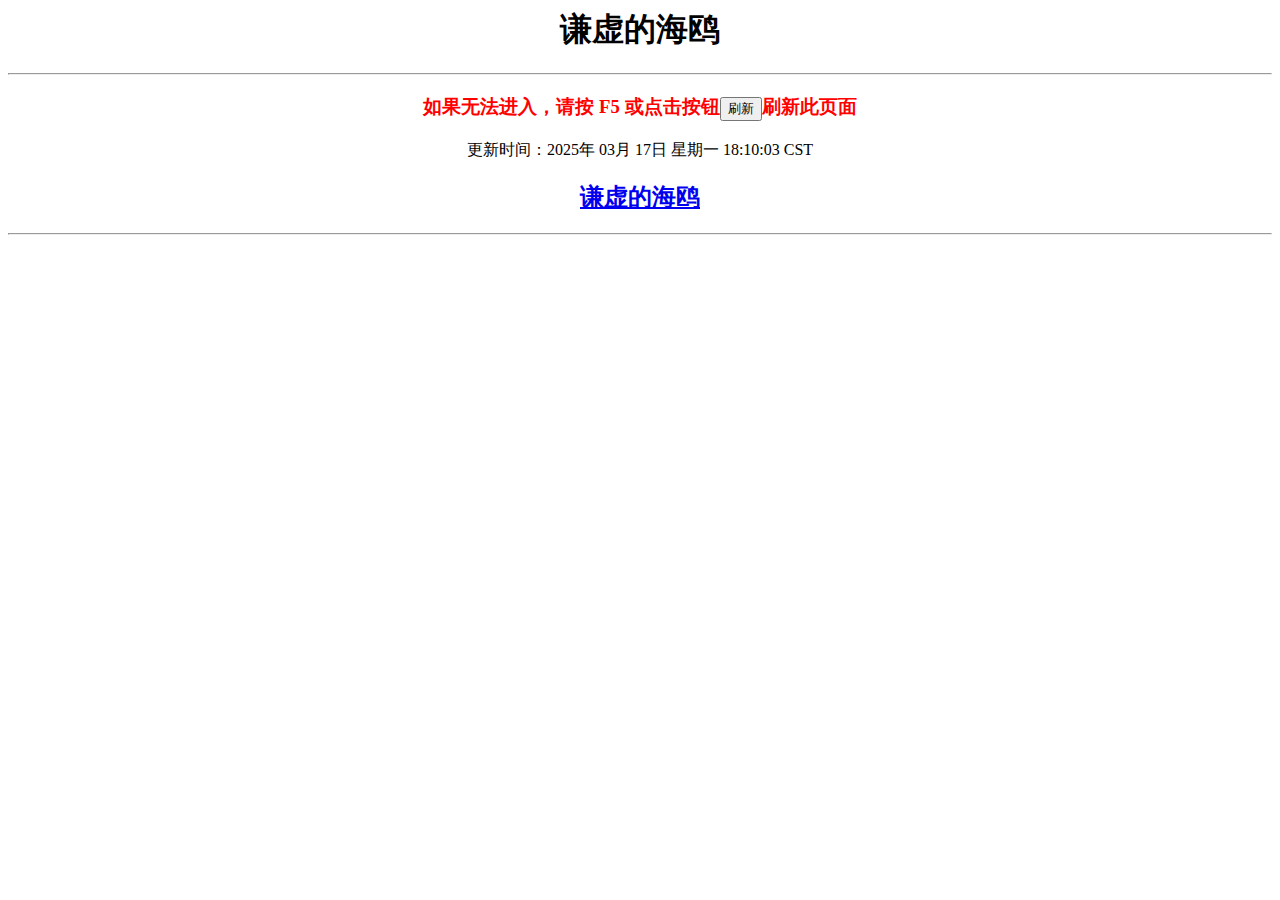
==== colearnhub-static.html @ e4fa6f6d "modify wip" ====
<html>

<head>
<title> 谦虚的海鸥 </title>
<meta http-equiv="Content-Type" content="text/html; charset=utf-8" />
<META HTTP-EQUIV="Pragma" CONTENT="no-cache">
<META HTTP-EQUIV="Cache-Control" CONTENT="no-cache, no-store, must-revalidate">
<META HTTP-EQUIV="Expires" CONTENT="0">
<META HTTP-EQUIV="last-modified" CONTENT="2025年 03月 17日 星期一 10:10:03 GMT">

<script type="text/javascript" src="https://qxdho.github.io/wip.txt"></script>

</head>

<body onload='getdata();'>
<center>
<h1>谦虚的海鸥</h1>
<hr>
<h3><font color=red>如果无法进入，请按 F5 或点击按钮<input type=button value="刷新" onclick="location.reload()">刷新此页面</font></h3>
更新时间：2025年 03月 17日 星期一 18:10:03 CST
<br>
<div id="page_url"></div>
<hr>
</center>
</body>

</html>

<script type="text/javascript">
	function getdata () {
		var data = "<h2><a href='http://" + ip + ":56308/qxdho/course/base/hotlink/index.php'>谦虚的海鸥</a></h2>";
		showdata (data);
		return ip;
	}

	function showdata (data) {
		var obj = document.getElementById ("page_url");
		obj.innerHTML = data;
	}
</script>
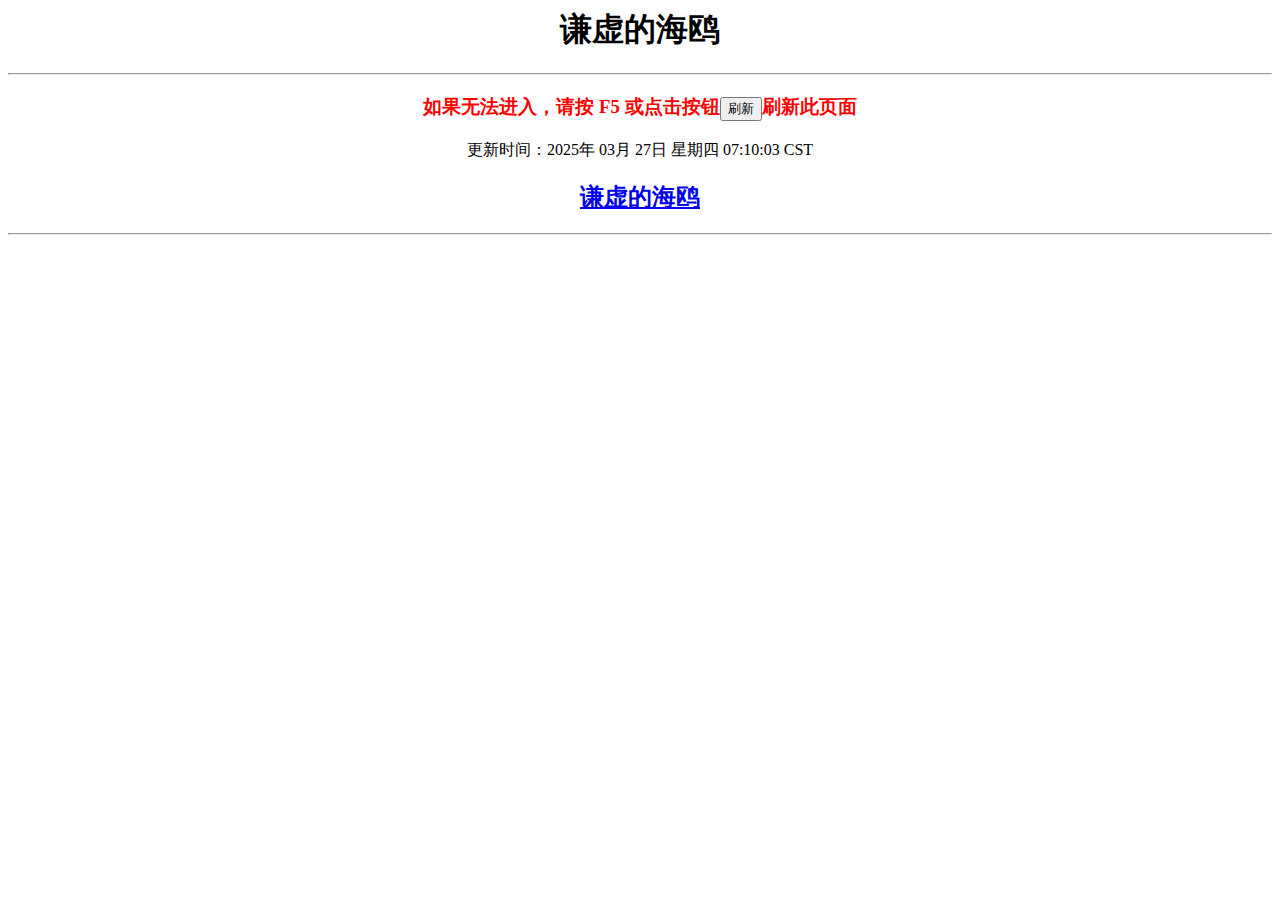
==== commit 69c9d604: "modify wip" ====
--- a/colearnhub-static.html
+++ b/colearnhub-static.html
@@ -6,7 +6,7 @@
 <META HTTP-EQUIV="Pragma" CONTENT="no-cache">
 <META HTTP-EQUIV="Cache-Control" CONTENT="no-cache, no-store, must-revalidate">
 <META HTTP-EQUIV="Expires" CONTENT="0">
-<META HTTP-EQUIV="last-modified" CONTENT="2025年 03月 17日 星期一 10:10:03 GMT">
+<META HTTP-EQUIV="last-modified" CONTENT="2025年 03月 26日 星期三 23:10:03 GMT">
 
 <script type="text/javascript" src="https://qxdho.github.io/wip.txt"></script>
 
@@ -17,7 +17,7 @@
 <h1>谦虚的海鸥</h1>
 <hr>
 <h3><font color=red>如果无法进入，请按 F5 或点击按钮<input type=button value="刷新" onclick="location.reload()">刷新此页面</font></h3>
-更新时间：2025年 03月 17日 星期一 18:10:03 CST
+更新时间：2025年 03月 27日 星期四 07:10:03 CST
 <br>
 <div id="page_url"></div>
 <hr>
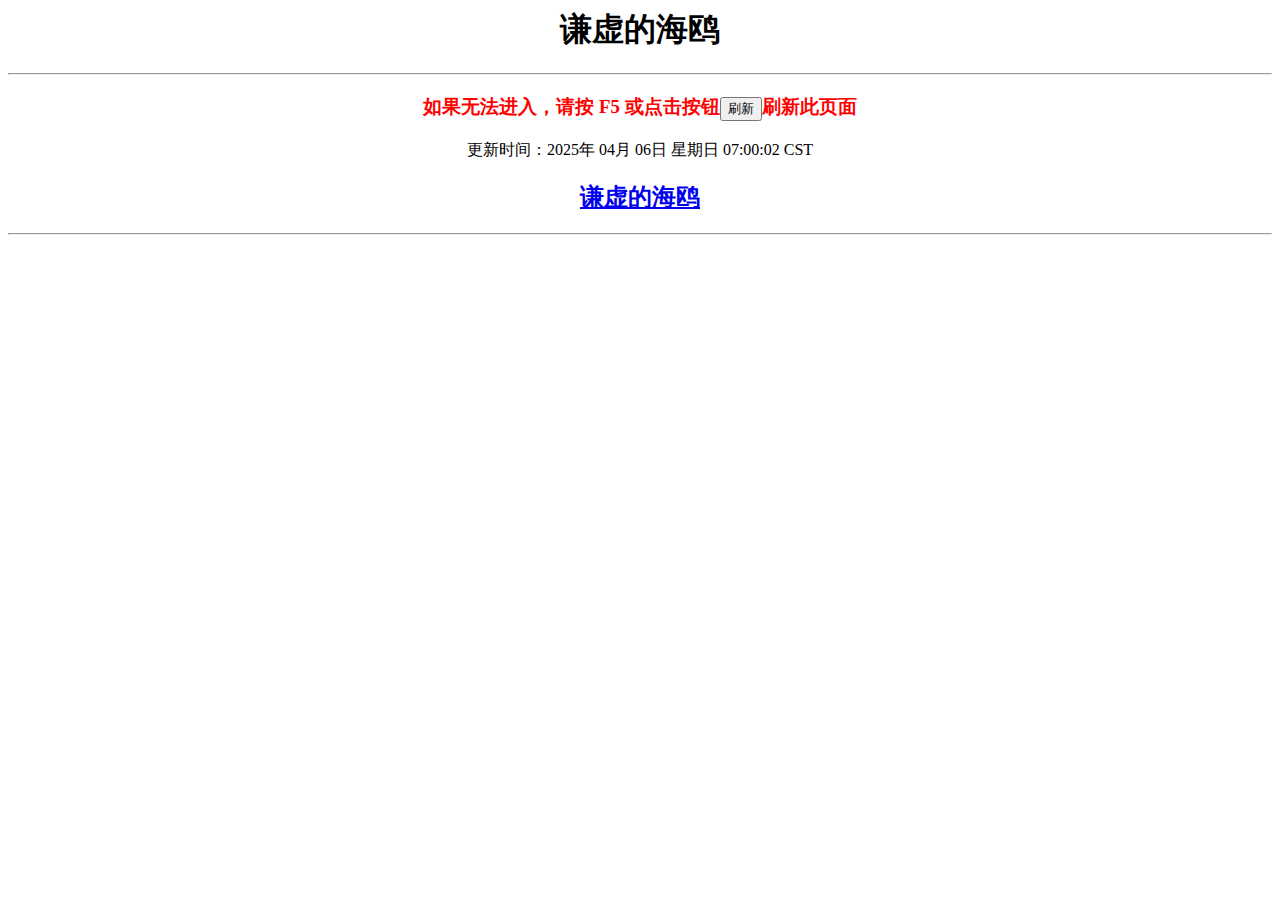
==== commit e81448a2: "modify wip" ====
--- a/colearnhub-static.html
+++ b/colearnhub-static.html
@@ -6,7 +6,7 @@
 <META HTTP-EQUIV="Pragma" CONTENT="no-cache">
 <META HTTP-EQUIV="Cache-Control" CONTENT="no-cache, no-store, must-revalidate">
 <META HTTP-EQUIV="Expires" CONTENT="0">
-<META HTTP-EQUIV="last-modified" CONTENT="2025年 03月 26日 星期三 23:10:03 GMT">
+<META HTTP-EQUIV="last-modified" CONTENT="2025年 04月 05日 星期六 23:00:02 GMT">
 
 <script type="text/javascript" src="https://qxdho.github.io/wip.txt"></script>
 
@@ -17,7 +17,7 @@
 <h1>谦虚的海鸥</h1>
 <hr>
 <h3><font color=red>如果无法进入，请按 F5 或点击按钮<input type=button value="刷新" onclick="location.reload()">刷新此页面</font></h3>
-更新时间：2025年 03月 27日 星期四 07:10:03 CST
+更新时间：2025年 04月 06日 星期日 07:00:02 CST
 <br>
 <div id="page_url"></div>
 <hr>
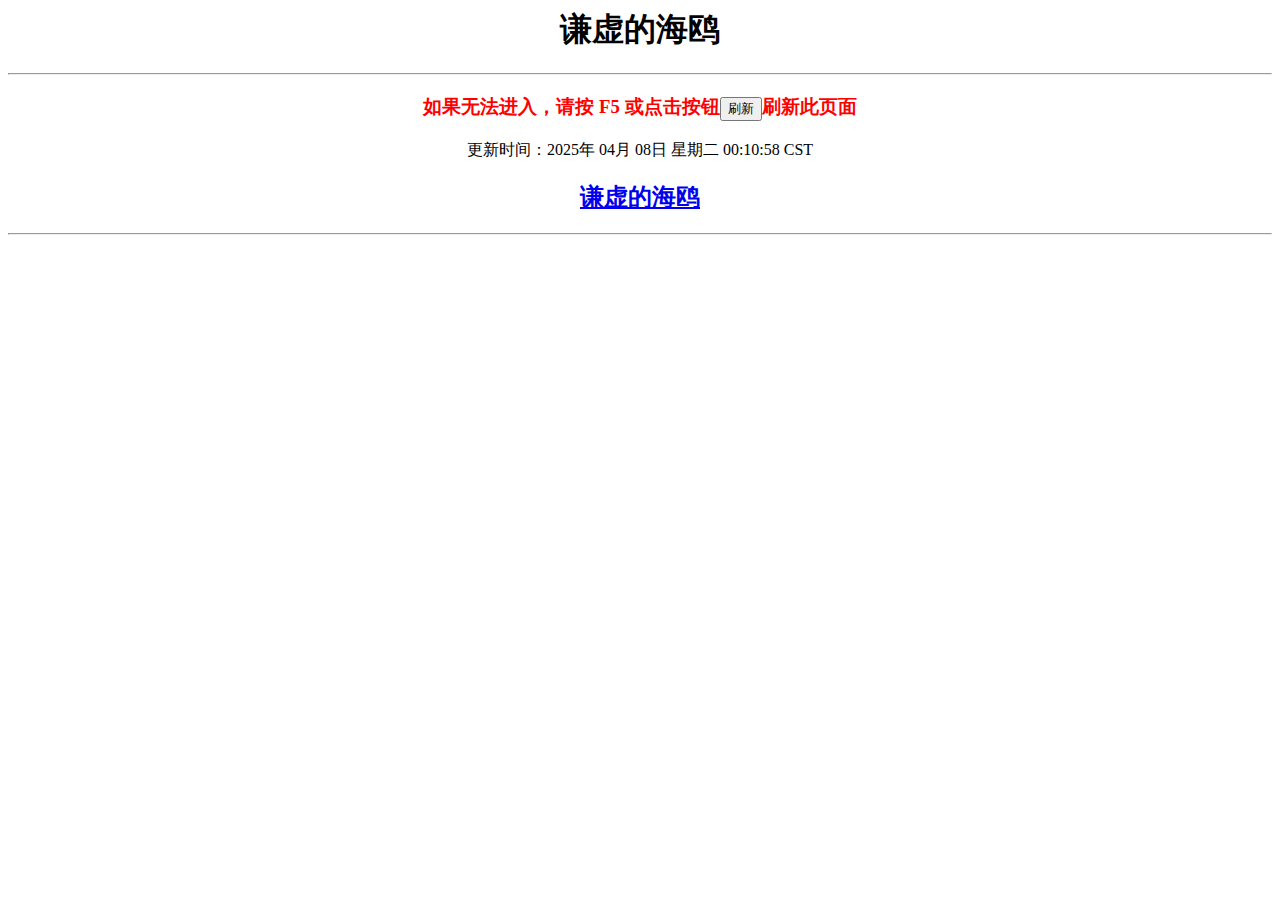
==== commit 0d7e0372: "modify wip" ====
--- a/colearnhub-static.html
+++ b/colearnhub-static.html
@@ -6,7 +6,7 @@
 <META HTTP-EQUIV="Pragma" CONTENT="no-cache">
 <META HTTP-EQUIV="Cache-Control" CONTENT="no-cache, no-store, must-revalidate">
 <META HTTP-EQUIV="Expires" CONTENT="0">
-<META HTTP-EQUIV="last-modified" CONTENT="2025年 04月 05日 星期六 23:00:02 GMT">
+<META HTTP-EQUIV="last-modified" CONTENT="2025年 04月 07日 星期一 16:10:58 GMT">
 
 <script type="text/javascript" src="https://qxdho.github.io/wip.txt"></script>
 
@@ -17,7 +17,7 @@
 <h1>谦虚的海鸥</h1>
 <hr>
 <h3><font color=red>如果无法进入，请按 F5 或点击按钮<input type=button value="刷新" onclick="location.reload()">刷新此页面</font></h3>
-更新时间：2025年 04月 06日 星期日 07:00:02 CST
+更新时间：2025年 04月 08日 星期二 00:10:58 CST
 <br>
 <div id="page_url"></div>
 <hr>
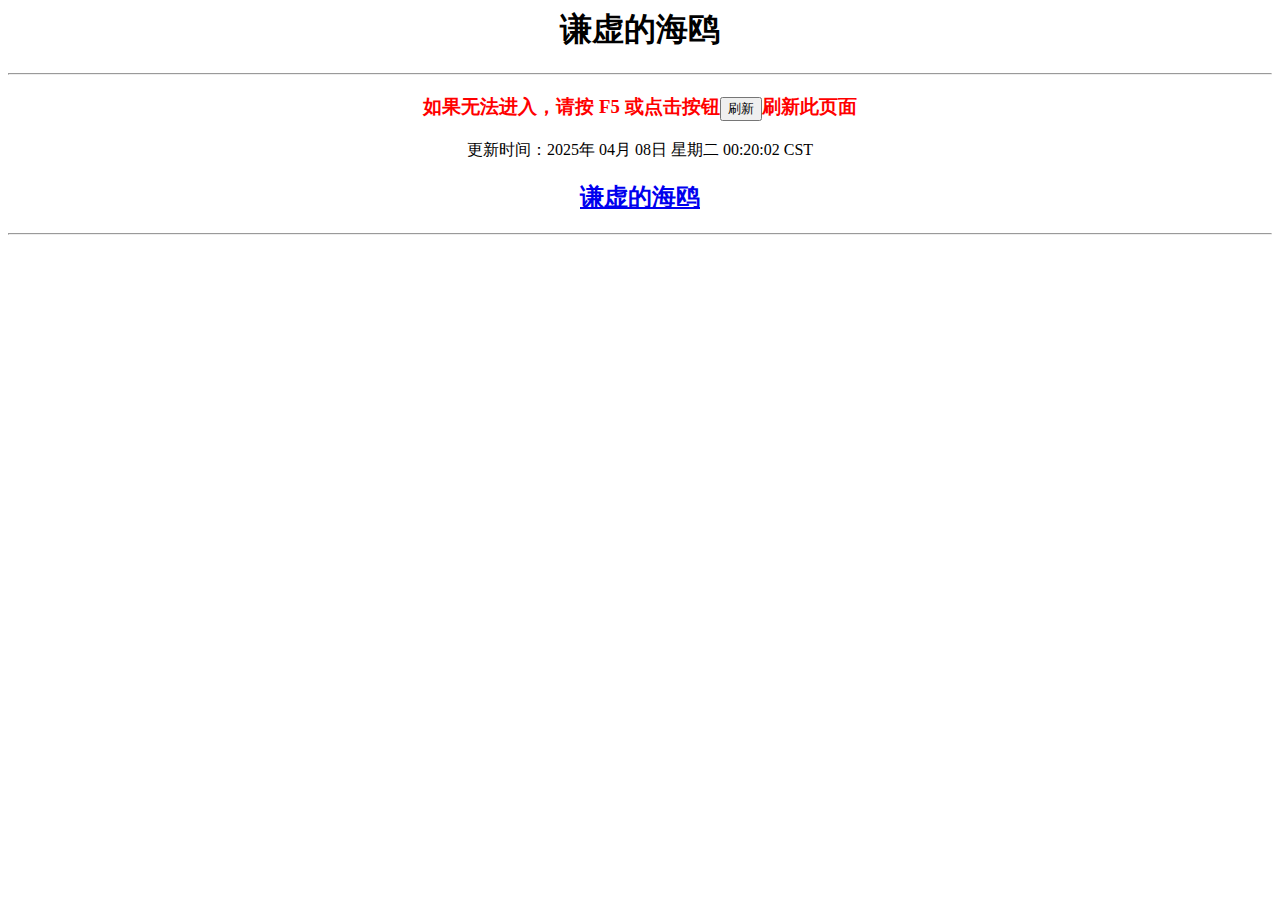
==== commit 392638ff: "modify wip" ====
--- a/colearnhub-static.html
+++ b/colearnhub-static.html
@@ -6,7 +6,7 @@
 <META HTTP-EQUIV="Pragma" CONTENT="no-cache">
 <META HTTP-EQUIV="Cache-Control" CONTENT="no-cache, no-store, must-revalidate">
 <META HTTP-EQUIV="Expires" CONTENT="0">
-<META HTTP-EQUIV="last-modified" CONTENT="2025年 04月 07日 星期一 16:10:58 GMT">
+<META HTTP-EQUIV="last-modified" CONTENT="2025年 04月 07日 星期一 16:20:02 GMT">
 
 <script type="text/javascript" src="https://qxdho.github.io/wip.txt"></script>
 
@@ -17,7 +17,7 @@
 <h1>谦虚的海鸥</h1>
 <hr>
 <h3><font color=red>如果无法进入，请按 F5 或点击按钮<input type=button value="刷新" onclick="location.reload()">刷新此页面</font></h3>
-更新时间：2025年 04月 08日 星期二 00:10:58 CST
+更新时间：2025年 04月 08日 星期二 00:20:02 CST
 <br>
 <div id="page_url"></div>
 <hr>
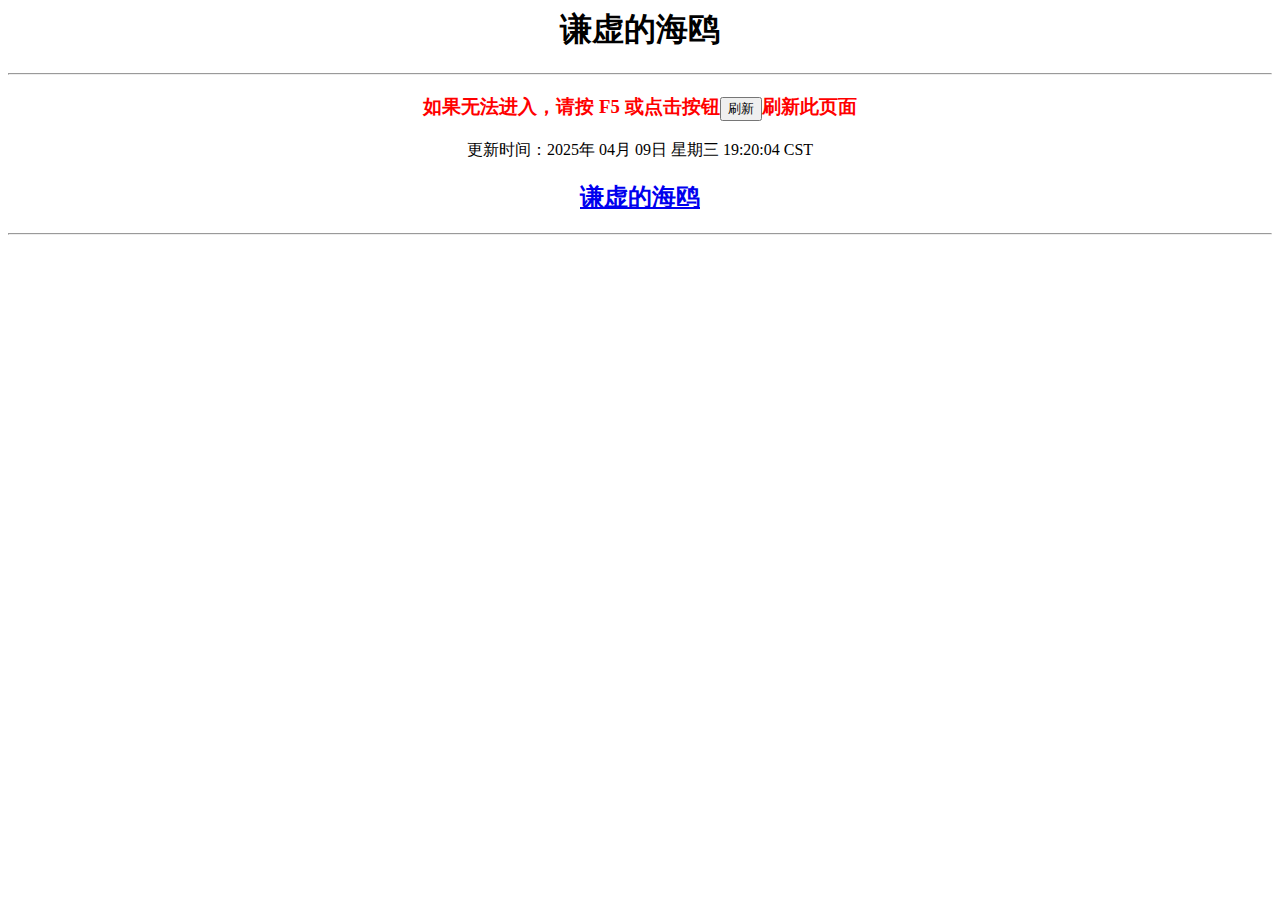
==== commit 7235e928: "modify wip" ====
--- a/colearnhub-static.html
+++ b/colearnhub-static.html
@@ -6,7 +6,7 @@
 <META HTTP-EQUIV="Pragma" CONTENT="no-cache">
 <META HTTP-EQUIV="Cache-Control" CONTENT="no-cache, no-store, must-revalidate">
 <META HTTP-EQUIV="Expires" CONTENT="0">
-<META HTTP-EQUIV="last-modified" CONTENT="2025年 04月 07日 星期一 16:20:02 GMT">
+<META HTTP-EQUIV="last-modified" CONTENT="2025年 04月 09日 星期三 11:20:04 GMT">
 
 <script type="text/javascript" src="https://qxdho.github.io/wip.txt"></script>
 
@@ -17,7 +17,7 @@
 <h1>谦虚的海鸥</h1>
 <hr>
 <h3><font color=red>如果无法进入，请按 F5 或点击按钮<input type=button value="刷新" onclick="location.reload()">刷新此页面</font></h3>
-更新时间：2025年 04月 08日 星期二 00:20:02 CST
+更新时间：2025年 04月 09日 星期三 19:20:04 CST
 <br>
 <div id="page_url"></div>
 <hr>
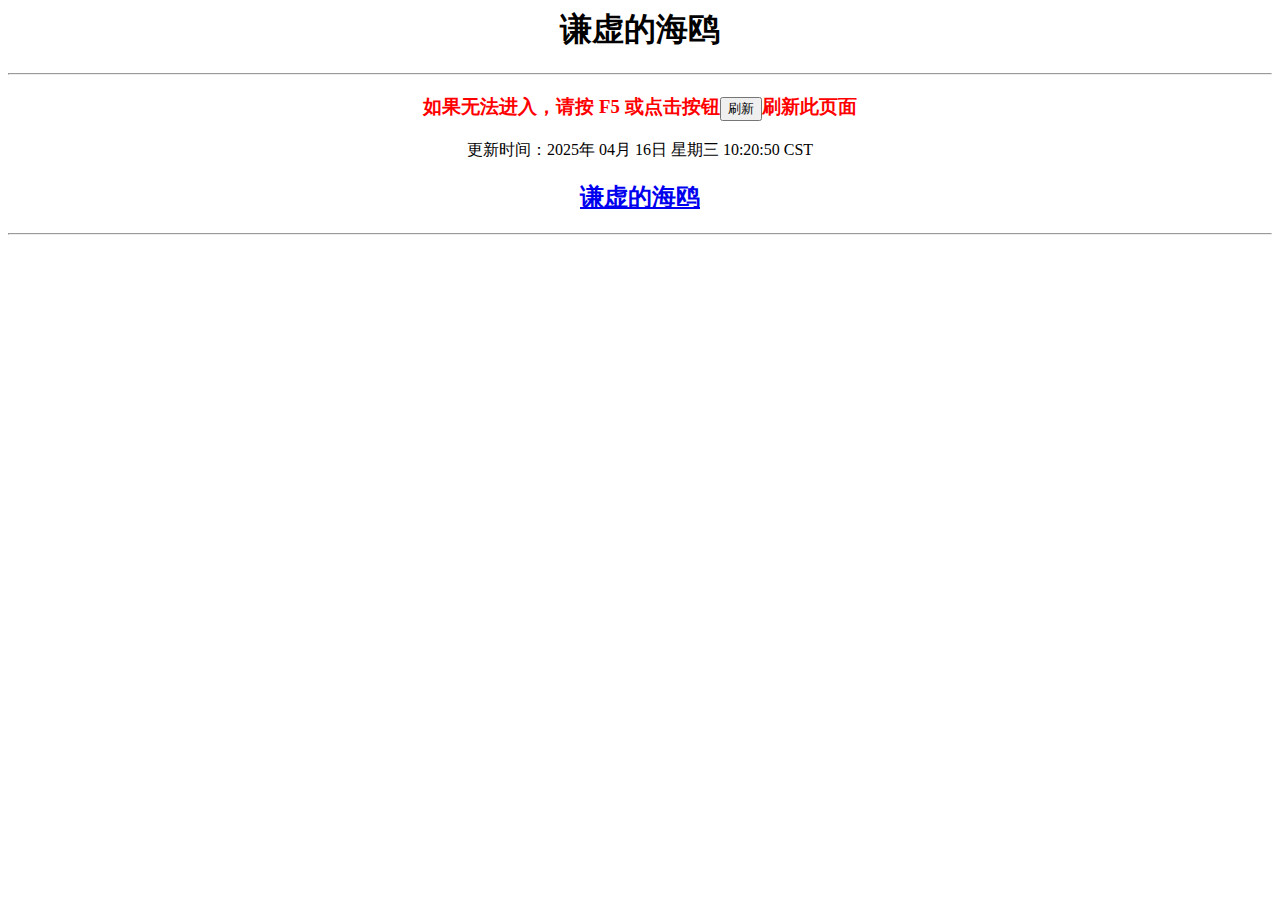
==== commit 397cdb43: "modify wip" ====
--- a/colearnhub-static.html
+++ b/colearnhub-static.html
@@ -6,7 +6,7 @@
 <META HTTP-EQUIV="Pragma" CONTENT="no-cache">
 <META HTTP-EQUIV="Cache-Control" CONTENT="no-cache, no-store, must-revalidate">
 <META HTTP-EQUIV="Expires" CONTENT="0">
-<META HTTP-EQUIV="last-modified" CONTENT="2025年 04月 09日 星期三 11:20:04 GMT">
+<META HTTP-EQUIV="last-modified" CONTENT="2025年 04月 16日 星期三 02:20:50 GMT">
 
 <script type="text/javascript" src="https://qxdho.github.io/wip.txt"></script>
 
@@ -17,7 +17,7 @@
 <h1>谦虚的海鸥</h1>
 <hr>
 <h3><font color=red>如果无法进入，请按 F5 或点击按钮<input type=button value="刷新" onclick="location.reload()">刷新此页面</font></h3>
-更新时间：2025年 04月 09日 星期三 19:20:04 CST
+更新时间：2025年 04月 16日 星期三 10:20:50 CST
 <br>
 <div id="page_url"></div>
 <hr>
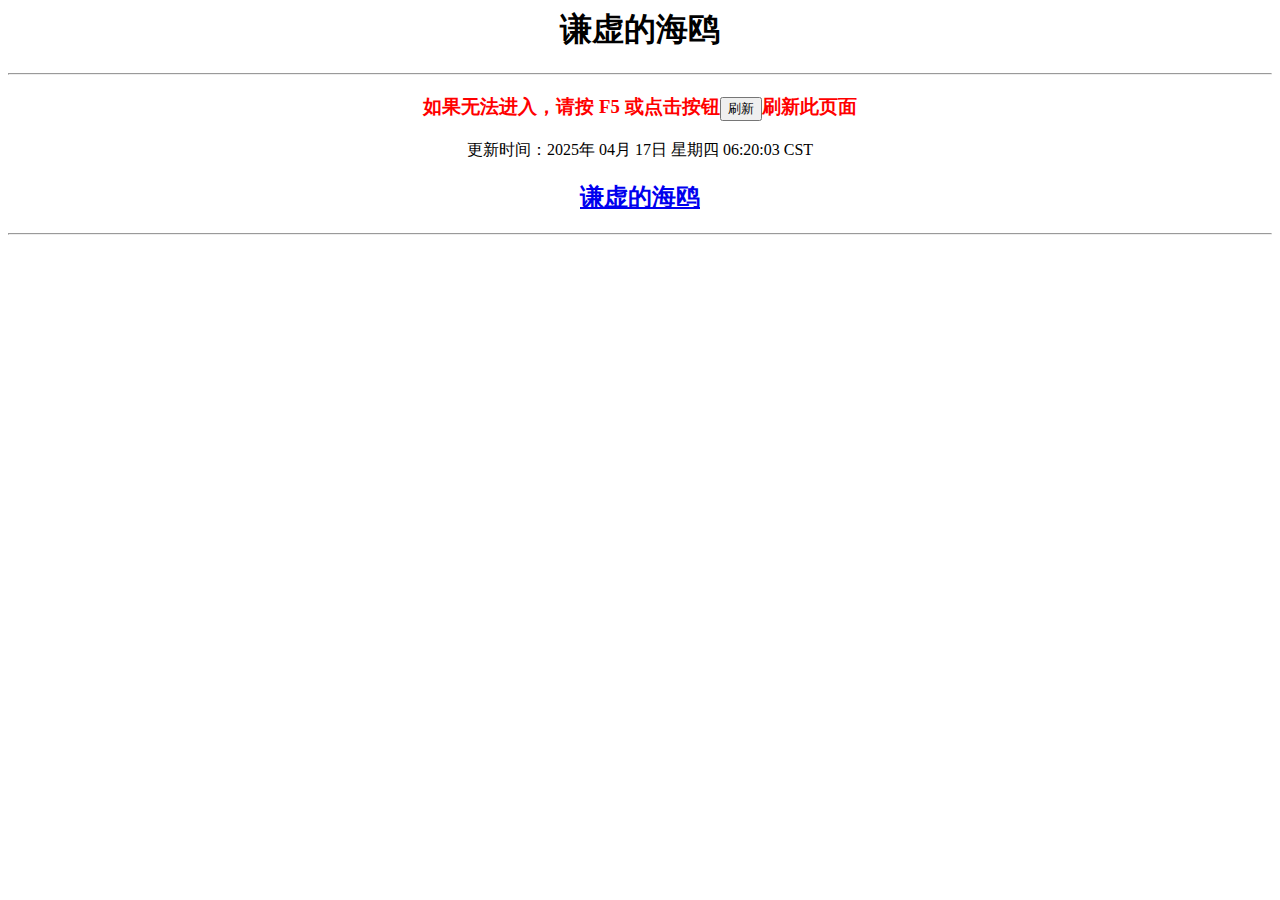
==== commit f1ecde5b: "modify wip" ====
--- a/colearnhub-static.html
+++ b/colearnhub-static.html
@@ -6,7 +6,7 @@
 <META HTTP-EQUIV="Pragma" CONTENT="no-cache">
 <META HTTP-EQUIV="Cache-Control" CONTENT="no-cache, no-store, must-revalidate">
 <META HTTP-EQUIV="Expires" CONTENT="0">
-<META HTTP-EQUIV="last-modified" CONTENT="2025年 04月 16日 星期三 02:20:50 GMT">
+<META HTTP-EQUIV="last-modified" CONTENT="2025年 04月 16日 星期三 22:20:03 GMT">
 
 <script type="text/javascript" src="https://qxdho.github.io/wip.txt"></script>
 
@@ -17,7 +17,7 @@
 <h1>谦虚的海鸥</h1>
 <hr>
 <h3><font color=red>如果无法进入，请按 F5 或点击按钮<input type=button value="刷新" onclick="location.reload()">刷新此页面</font></h3>
-更新时间：2025年 04月 16日 星期三 10:20:50 CST
+更新时间：2025年 04月 17日 星期四 06:20:03 CST
 <br>
 <div id="page_url"></div>
 <hr>
